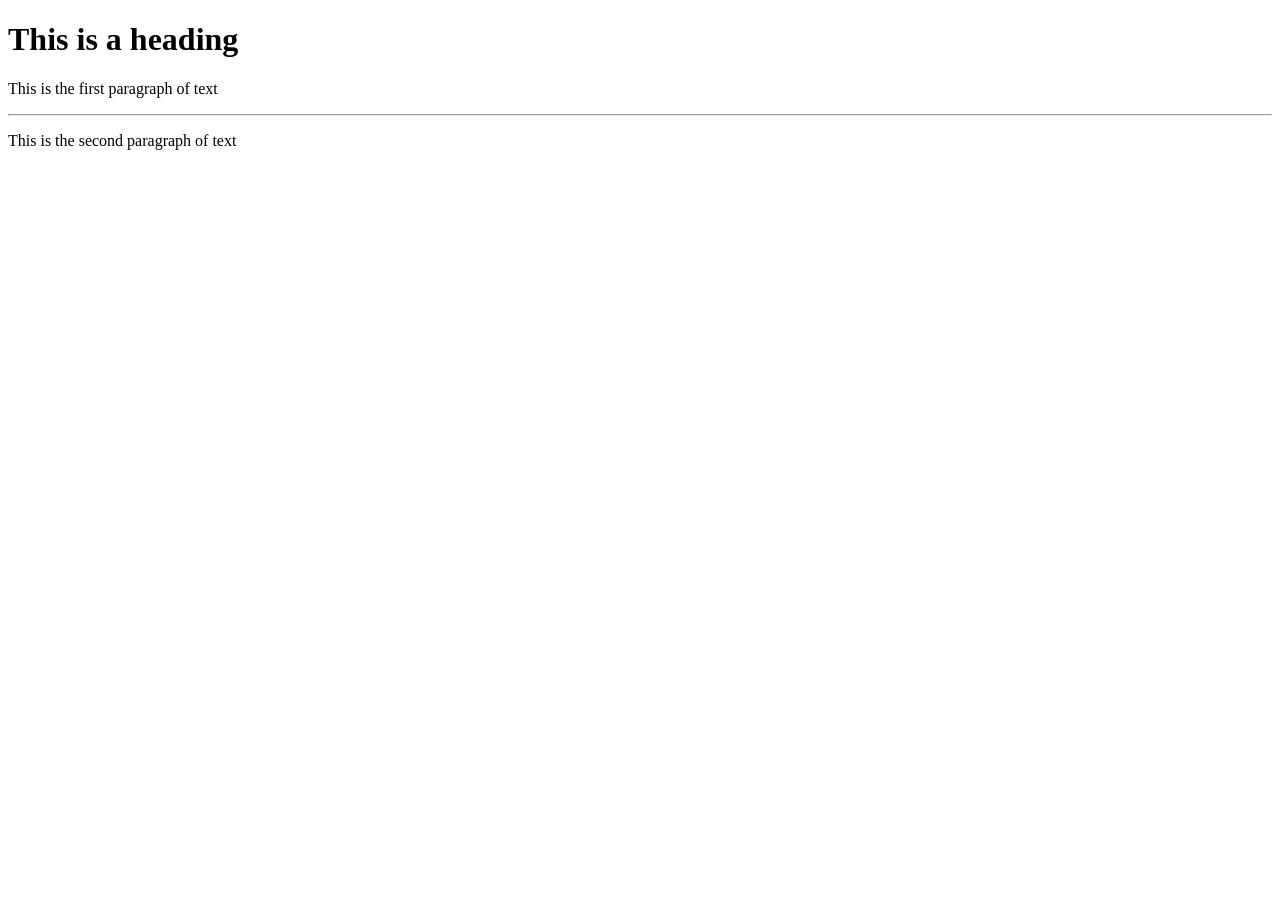
==== index.html @ 6bb5c96d "second commit" ====
<!DOCTYPE html>

<html>
  <head>
    <title>Sample Web Page</title>
  </head>

  <body>
    <h1>This is a heading</h1>
    <p>This is the first paragraph of text</p>
    <hr />
    <p>This is the second paragraph of text</p>
  </body>

</html>
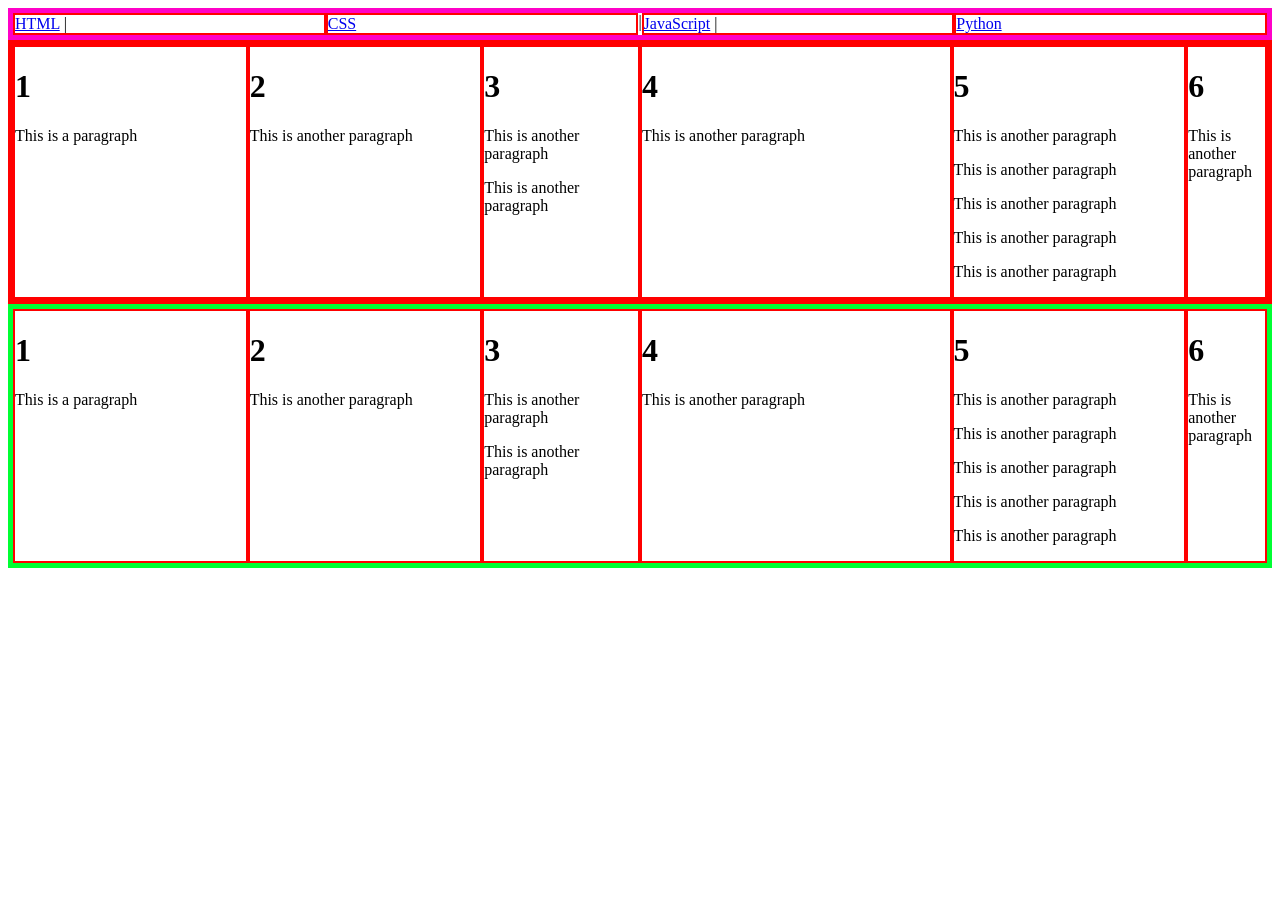
==== commit bba6366d: "changes flex to index" ====
--- a/index.html
+++ b/index.html
@@ -3,13 +3,92 @@
 <html>
   <head>
     <title>Sample Web Page</title>
+    <link rel="stylesheet" type="text/css" href="flex.css" />
+
   </head>
 
   <body>
-    <h1>This is a heading</h1>
-    <p>This is the first paragraph of text</p>
-    <hr />
-    <p>This is the second paragraph of text</p>
+    
+    <nav>
+    <div class="nav_bar" >
+        <div class="flex-item" style="flex: 1">
+            <a href="/html/">HTML</a> |
+        </div>
+        <div class="flex-item" style="flex: 1">
+            <a href="/css/">CSS</a>
+        </div> 
+    |   <div class="flex-item" style="flex: 1">
+            <a href="/js/">JavaScript</a> |
+        </div>
+        <div class="flex-item" style="flex: 1">
+            <a href="/python/">Python</a>
+        </div>
+    </div>
+    </nav>
+
+    <div class="flex-container">
+        <div class="flex-item" style="flex: 3;">
+            <h1>1</h1>
+            <p>This is a paragraph</p>
+        </div>
+        <div class="flex-item" style="flex: 3;">
+            <h1>2</h1>
+            <p>This is another paragraph</p>
+        </div>
+        <div class="flex-item" style="flex: 2;">
+            <h1>3</h1>
+            <p>This is another paragraph</p>
+            <p>This is another paragraph</p>
+        </div>
+        <div class="flex-item" style="flex: 4;">
+            <h1>4</h1>
+            <p>This is another paragraph</p>
+        </div>
+        <div class="flex-item" style="flex: 3;">
+            <h1>5</h1>
+            <p>This is another paragraph</p>
+            <p>This is another paragraph</p>
+            <p>This is another paragraph</p>
+            <p>This is another paragraph</p>
+            <p>This is another paragraph</p>
+        </div>
+        <div class="flex-item" style="flex: 1;">
+            <h1>6</h1>
+            <p>This is another paragraph</p>
+        </div>
+    </div>
+    <div class="flex-container2">
+        <div class="flex-item" style="flex: 3;">
+            <h1>1</h1>
+            <p>This is a paragraph</p>
+        </div>
+        <div class="flex-item" style="flex: 3;">
+            <h1>2</h1>
+            <p>This is another paragraph</p>
+        </div>
+        <div class="flex-item" style="flex: 2;">
+            <h1>3</h1>
+            <p>This is another paragraph</p>
+            <p>This is another paragraph</p>
+        </div>
+        <div class="flex-item" style="flex: 4;">
+            <h1>4</h1>
+            <p>This is another paragraph</p>
+        </div>
+        <div class="flex-item" style="flex: 3;">
+            <h1>5</h1>
+            <p>This is another paragraph</p>
+            <p>This is another paragraph</p>
+            <p>This is another paragraph</p>
+            <p>This is another paragraph</p>
+            <p>This is another paragraph</p>
+        </div>
+        <div class="flex-item" style="flex: 1;">
+            <h1>6</h1>
+            <p>This is another paragraph</p>
+        </div>
+    </div>
   </body>
 
 </html>
+
--- a/flex.css
+++ b/flex.css
@@ -0,0 +1,28 @@
+.flex-container {
+    display: flex;
+    border-style: solid;
+    border-width: 5px;
+    border-color: red;
+    flex-direction: row;
+}
+
+.nav_bar {
+    display: flex;
+    border-style: solid;
+    border-width: 5px;
+    border-color: rgb(255, 0, 200);
+    flex-direction: row;
+}
+
+.flex-container2 {
+    display: flex;
+    border-style: solid;
+    border-width: 5px;
+    border-color: rgb(0, 255, 51);
+    flex-direction: row;
+}
+.flex-item {
+    border-style: solid;
+    border-width: 2px;
+    border-color: red;
+}
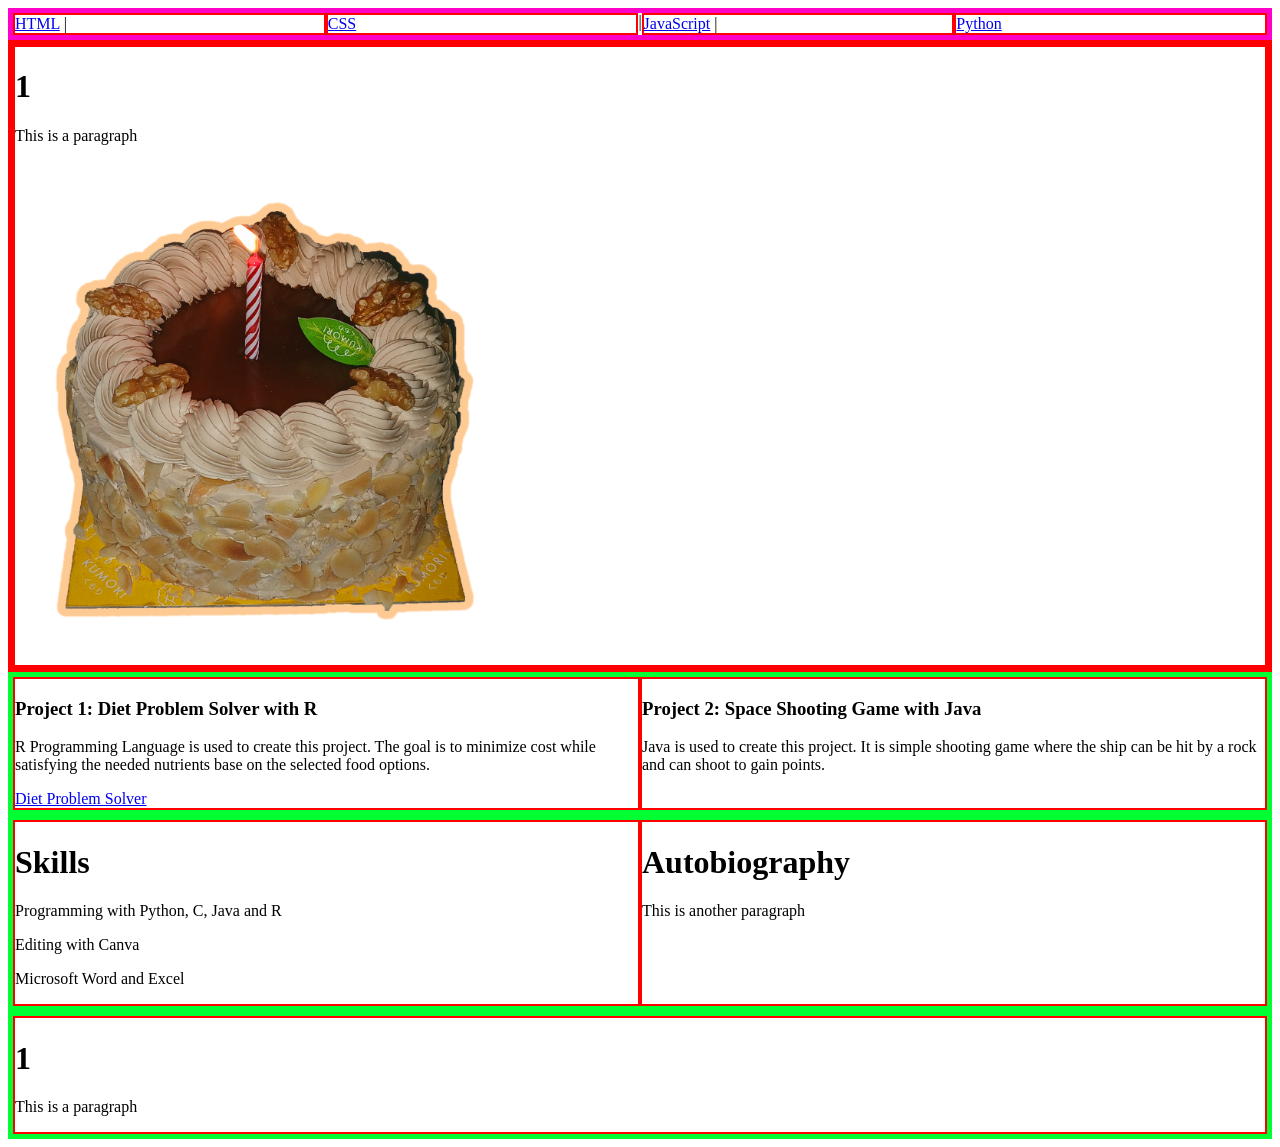
==== commit c11b610a: "edited index" ====
--- a/index.html
+++ b/index.html
@@ -30,64 +30,43 @@
         <div class="flex-item" style="flex: 3;">
             <h1>1</h1>
             <p>This is a paragraph</p>
+            <img src="images/cake.png" width="500" height="500" alignment>
+        </div>
+    </div>
+
+    <div class="flex-container2">
+        <div class="flex-item" style="flex: 3;">
+            <h3>Project 1: Diet Problem Solver with R</h3>
+            <p>R Programming Language is used to create this project. The goal is to minimize cost while satisfying the needed nutrients base on the selected food options.</p>
+            <a href="https://pa-aguilar.shinyapps.io/dietproblemsolver/"> Diet Problem Solver</a>
         </div>
         <div class="flex-item" style="flex: 3;">
-            <h1>2</h1>
-            <p>This is another paragraph</p>
+            <h3>Project 2: Space Shooting Game with Java</h3>
+            <p>Java is used to create this project. It is simple shooting game where the ship can be hit by a rock and can shoot to gain points.</p>
         </div>
-        <div class="flex-item" style="flex: 2;">
-            <h1>3</h1>
-            <p>This is another paragraph</p>
-            <p>This is another paragraph</p>
-        </div>
-        <div class="flex-item" style="flex: 4;">
-            <h1>4</h1>
-            <p>This is another paragraph</p>
+    </div>
+
+    <div class="flex-container3">
+        <div class="flex-item" style="flex: 3;">
+            <h1>Skills</h1>
+            <p>Programming with Python, C, Java and R</p>
+            <p>Editing with Canva</p>
+            <p>Microsoft Word and Excel</p>
         </div>
         <div class="flex-item" style="flex: 3;">
-            <h1>5</h1>
-            <p>This is another paragraph</p>
-            <p>This is another paragraph</p>
-            <p>This is another paragraph</p>
-            <p>This is another paragraph</p>
-            <p>This is another paragraph</p>
-        </div>
-        <div class="flex-item" style="flex: 1;">
-            <h1>6</h1>
+            <h1>Autobiography</h1>
             <p>This is another paragraph</p>
         </div>
     </div>
-    <div class="flex-container2">
+
+    <div class="flex-container4">
         <div class="flex-item" style="flex: 3;">
             <h1>1</h1>
             <p>This is a paragraph</p>
         </div>
-        <div class="flex-item" style="flex: 3;">
-            <h1>2</h1>
-            <p>This is another paragraph</p>
-        </div>
-        <div class="flex-item" style="flex: 2;">
-            <h1>3</h1>
-            <p>This is another paragraph</p>
-            <p>This is another paragraph</p>
-        </div>
-        <div class="flex-item" style="flex: 4;">
-            <h1>4</h1>
-            <p>This is another paragraph</p>
-        </div>
-        <div class="flex-item" style="flex: 3;">
-            <h1>5</h1>
-            <p>This is another paragraph</p>
-            <p>This is another paragraph</p>
-            <p>This is another paragraph</p>
-            <p>This is another paragraph</p>
-            <p>This is another paragraph</p>
-        </div>
-        <div class="flex-item" style="flex: 1;">
-            <h1>6</h1>
-            <p>This is another paragraph</p>
-        </div>
     </div>
+
+
   </body>
 
 </html>
--- a/flex.css
+++ b/flex.css
@@ -25,4 +25,31 @@
     border-style: solid;
     border-width: 2px;
     border-color: red;
-}+}
+
+.flex-container3 {
+    display: flex;
+    border-style: solid;
+    border-width: 5px;
+    border-color: rgb(0, 255, 51);
+    flex-direction: row;
+}
+.flex-item {
+    border-style: solid;
+    border-width: 2px;
+    border-color: red;
+}
+
+.flex-container4 {
+    display: flex;
+    border-style: solid;
+    border-width: 5px;
+    border-color: rgb(0, 255, 51);
+    flex-direction: row;
+}
+.flex-item {
+    border-style: solid;
+    border-width: 2px;
+    border-color: red;
+}
+
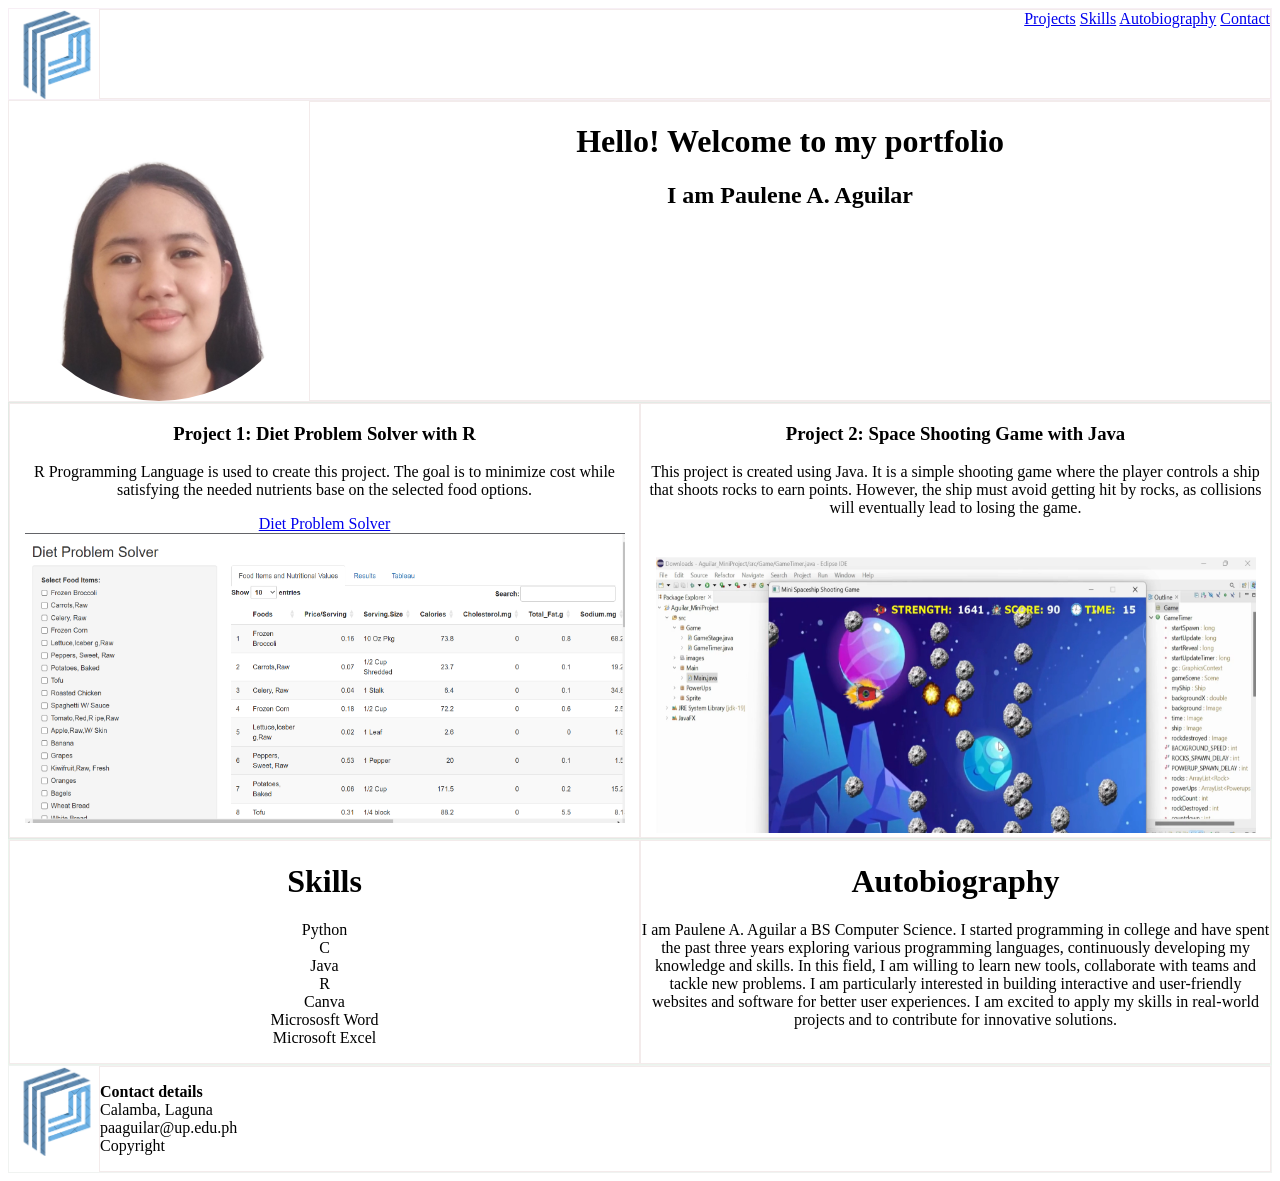
==== commit 50013b6f: "fixed layout" ====
--- a/index.html
+++ b/index.html
@@ -2,7 +2,7 @@
 
 <html>
   <head>
-    <title>Sample Web Page</title>
+    <title>Portfolio</title>
     <link rel="stylesheet" type="text/css" href="flex.css" />
 
   </head>
@@ -11,58 +11,65 @@
     
     <nav>
     <div class="nav_bar" >
-        <div class="flex-item" style="flex: 1">
-            <a href="/html/">HTML</a> |
-        </div>
-        <div class="flex-item" style="flex: 1">
-            <a href="/css/">CSS</a>
-        </div> 
-    |   <div class="flex-item" style="flex: 1">
-            <a href="/js/">JavaScript</a> |
-        </div>
-        <div class="flex-item" style="flex: 1">
-            <a href="/python/">Python</a>
+        <img src="images/logo.png" width="90" height="90">
+        <div class="flex-item" id="navselect" style="flex: 1">
+            <a href="#projects"> Projects</a>
+            <a href="#skills_autobio"> Skills</a>
+            <a href="#skills_autobio"> Autobiography</a>
+            <a href="#contact"> Contact</a>
         </div>
     </div>
     </nav>
 
     <div class="flex-container">
+        <img class="img" src="images/me.png" alt="paulene" style="width: 300px;">
         <div class="flex-item" style="flex: 3;">
-            <h1>1</h1>
-            <p>This is a paragraph</p>
-            <img src="images/cake.png" width="500" height="500" alignment>
+            <h1 class="intro">Hello! Welcome to my portfolio</h1>
+            <h2 class="intro">I am Paulene A. Aguilar</h2>
         </div>
     </div>
 
-    <div class="flex-container2">
+    <div class="flex-container2" id="projects">
         <div class="flex-item" style="flex: 3;">
             <h3>Project 1: Diet Problem Solver with R</h3>
             <p>R Programming Language is used to create this project. The goal is to minimize cost while satisfying the needed nutrients base on the selected food options.</p>
             <a href="https://pa-aguilar.shinyapps.io/dietproblemsolver/"> Diet Problem Solver</a>
+            <img src="images/rproject.png" width="600" height="290">
         </div>
         <div class="flex-item" style="flex: 3;">
             <h3>Project 2: Space Shooting Game with Java</h3>
-            <p>Java is used to create this project. It is simple shooting game where the ship can be hit by a rock and can shoot to gain points.</p>
+            <p>
+                This project is created using Java. It is a simple shooting game where the player controls a ship that shoots rocks to earn points. However, the ship must avoid getting hit by rocks, as collisions will eventually lead to losing the game.
+            </p>           
+            <img src="images/javaproject.png" width="600" height="300">
         </div>
     </div>
 
-    <div class="flex-container3">
+    <div class="flex-container3" id="skills_autobio">
         <div class="flex-item" style="flex: 3;">
             <h1>Skills</h1>
-            <p>Programming with Python, C, Java and R</p>
-            <p>Editing with Canva</p>
-            <p>Microsoft Word and Excel</p>
+            <p> Python <br> C <br> Java <br>  R <br> Canva <br> Micrososft Word <br> Microsoft Excel </p>
         </div>
         <div class="flex-item" style="flex: 3;">
             <h1>Autobiography</h1>
-            <p>This is another paragraph</p>
+            <p>I am Paulene A. Aguilar a BS Computer Science.
+            I started programming in college and have spent the past three years exploring various programming languages, continuously developing my knowledge and skills.
+            In this field, I am willing to learn new tools, collaborate with teams and tackle new problems.
+            I am particularly interested in building interactive and user-friendly websites and software for better user experiences.
+            I am excited to apply my skills in real-world projects and to contribute for innovative solutions.
+            </p>
         </div>
     </div>
 
-    <div class="flex-container4">
+    <div class="flex-container4" id="contact">
+        <img src="images/logo.png" alt="logo" width="90" height="90">
         <div class="flex-item" style="flex: 3;">
-            <h1>1</h1>
-            <p>This is a paragraph</p>
+            <p class="footer" id="contacts">
+            <strong>Contact details</strong><br>
+            Calamba, Laguna <br>
+            paaguilar@up.edu.ph <br>
+            Copyright <br>
+            </p>
         </div>
     </div>
 
--- a/flex.css
+++ b/flex.css
@@ -1,55 +1,75 @@
 .flex-container {
     display: flex;
     border-style: solid;
-    border-width: 5px;
-    border-color: red;
+    border-width: 1px;
+    border-color: rgb(242, 236, 236);
     flex-direction: row;
 }
 
 .nav_bar {
     display: flex;
     border-style: solid;
-    border-width: 5px;
-    border-color: rgb(255, 0, 200);
+    border-width: 1px;
+    border-color: rgb(247, 239, 245);
     flex-direction: row;
 }
 
 .flex-container2 {
     display: flex;
     border-style: solid;
-    border-width: 5px;
-    border-color: rgb(0, 255, 51);
+    border-width: 1px;
+    border-color: rgb(227, 234, 229);
     flex-direction: row;
 }
 .flex-item {
     border-style: solid;
-    border-width: 2px;
-    border-color: red;
+    border-width: 1px;
+    border-color: rgb(243, 237, 237);
 }
 
 .flex-container3 {
     display: flex;
     border-style: solid;
-    border-width: 5px;
-    border-color: rgb(0, 255, 51);
+    border-width: 1px;
+    border-color: rgb(235, 244, 237);
     flex-direction: row;
 }
 .flex-item {
     border-style: solid;
-    border-width: 2px;
-    border-color: red;
+    border-width: 1px;
+    border-color: rgb(240, 236, 236);
 }
 
 .flex-container4 {
     display: flex;
     border-style: solid;
-    border-width: 5px;
-    border-color: rgb(0, 255, 51);
+    border-width: 1px;
+    border-color: rgb(240, 243, 241);
     flex-direction: row;
 }
 .flex-item {
     border-style: solid;
-    border-width: 2px;
-    border-color: red;
+    border-width: 1px;
+    border-color: rgb(243, 235, 235);
+    text-align:center;
 }
 
+.img {
+    border-radius: 50%;
+}
+
+.intro{
+    text-align:center;
+}
+
+.footer{
+    text-align: right;
+}
+
+#contacts{
+    text-align: left;
+}
+
+#navselect{
+    text-align: right;
+}
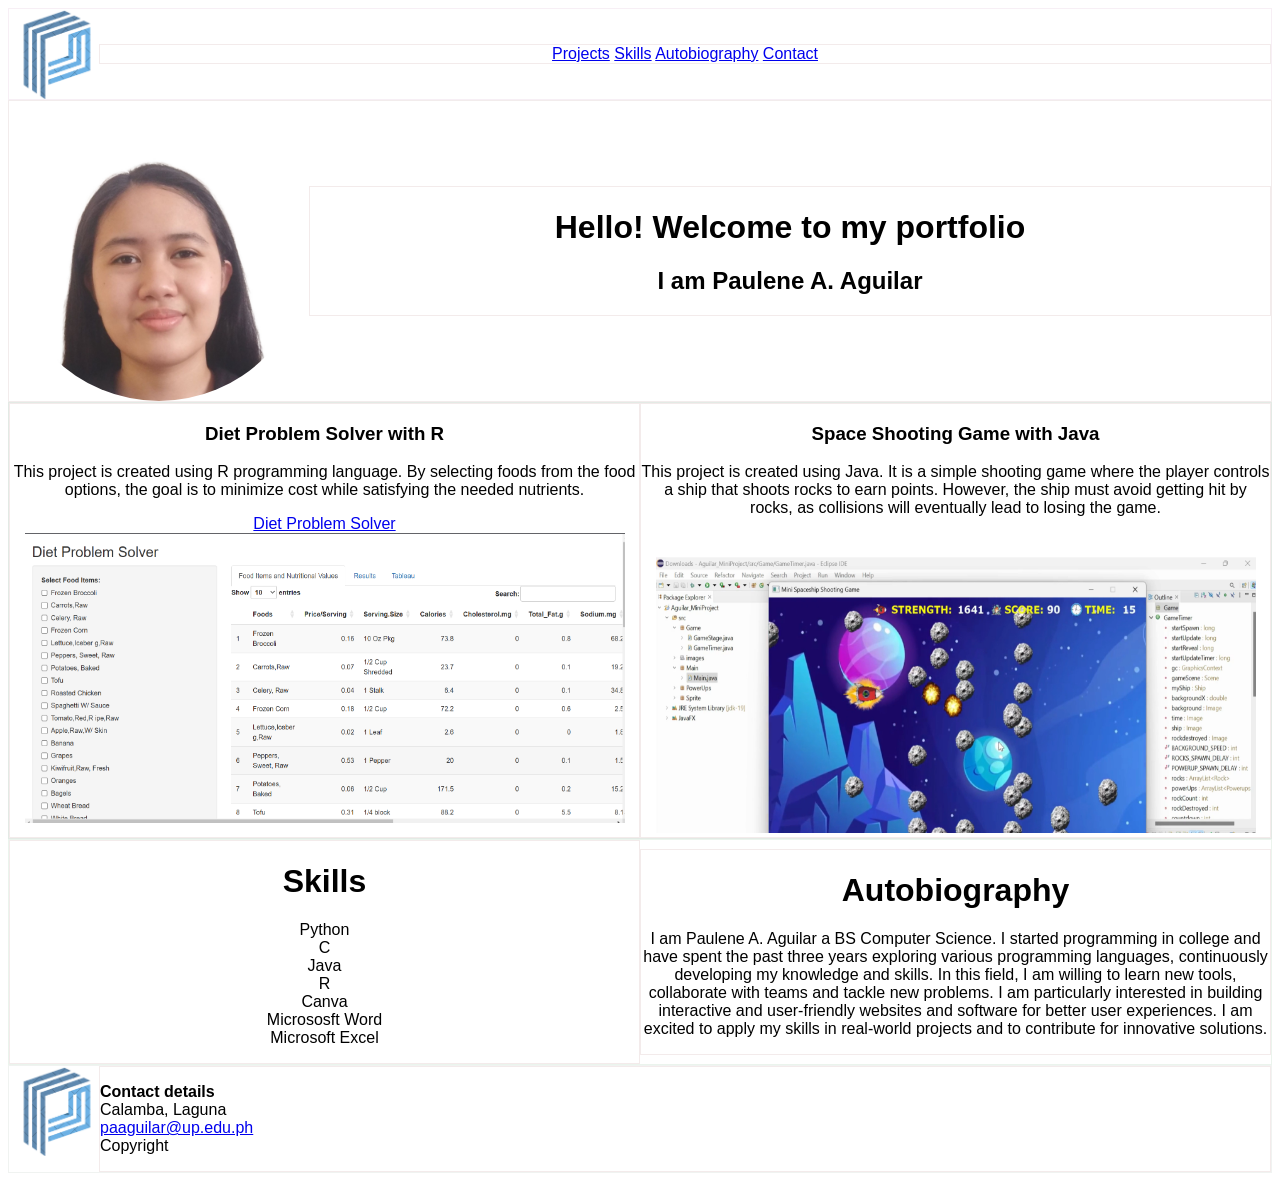
==== commit 8c5d5692: "fixed some alignments" ====
--- a/index.html
+++ b/index.html
@@ -31,17 +31,19 @@
 
     <div class="flex-container2" id="projects">
         <div class="flex-item" style="flex: 3;">
-            <h3>Project 1: Diet Problem Solver with R</h3>
-            <p>R Programming Language is used to create this project. The goal is to minimize cost while satisfying the needed nutrients base on the selected food options.</p>
-            <a href="https://pa-aguilar.shinyapps.io/dietproblemsolver/"> Diet Problem Solver</a>
-            <img src="images/rproject.png" width="600" height="290">
+            <h3>Diet Problem Solver with R</h3>
+            <p>
+                This project is created using R programming language. By selecting foods from the food options, the goal is to minimize cost while satisfying the needed nutrients.
+            </p>
+            <a href="https://pa-aguilar.shinyapps.io/dietproblemsolver/"> Diet Problem Solver</a> 
+            <img src="images/rproject.png" width="600" height="290">        
         </div>
         <div class="flex-item" style="flex: 3;">
-            <h3>Project 2: Space Shooting Game with Java</h3>
+            <h3>Space Shooting Game with Java</h3>
             <p>
                 This project is created using Java. It is a simple shooting game where the player controls a ship that shoots rocks to earn points. However, the ship must avoid getting hit by rocks, as collisions will eventually lead to losing the game.
-            </p>           
-            <img src="images/javaproject.png" width="600" height="300">
+            </p> 
+            <img src="images/javaproject.png" width="600" height="300">          
         </div>
     </div>
 
@@ -67,7 +69,7 @@
             <p class="footer" id="contacts">
             <strong>Contact details</strong><br>
             Calamba, Laguna <br>
-            paaguilar@up.edu.ph <br>
+            <a href="mailto: paaguilar@up.edu.ph"> paaguilar@up.edu.ph</a><br>
             Copyright <br>
             </p>
         </div>
--- a/flex.css
+++ b/flex.css
@@ -4,6 +4,8 @@
     border-width: 1px;
     border-color: rgb(242, 236, 236);
     flex-direction: row;
+    align-items: center;
+    font-family: 'Trebuchet MS', 'Lucida Sans Unicode', 'Lucida Grande', 'Lucida Sans', Arial, sans-serif;
 }
 
 .nav_bar {
@@ -12,6 +14,8 @@
     border-width: 1px;
     border-color: rgb(247, 239, 245);
     flex-direction: row;
+    font-family: 'Trebuchet MS', 'Lucida Sans Unicode', 'Lucida Grande', 'Lucida Sans', Arial, sans-serif;
+    align-items: center;
 }
 
 .flex-container2 {
@@ -20,6 +24,7 @@
     border-width: 1px;
     border-color: rgb(227, 234, 229);
     flex-direction: row;
+    font-family: 'Trebuchet MS', 'Lucida Sans Unicode', 'Lucida Grande', 'Lucida Sans', Arial, sans-serif;
 }
 .flex-item {
     border-style: solid;
@@ -33,6 +38,8 @@
     border-width: 1px;
     border-color: rgb(235, 244, 237);
     flex-direction: row;
+    font-family: 'Trebuchet MS', 'Lucida Sans Unicode', 'Lucida Grande', 'Lucida Sans', Arial, sans-serif;
+    align-items: center;
 }
 .flex-item {
     border-style: solid;
@@ -46,6 +53,7 @@
     border-width: 1px;
     border-color: rgb(240, 243, 241);
     flex-direction: row;
+    font-family: 'Trebuchet MS', 'Lucida Sans Unicode', 'Lucida Grande', 'Lucida Sans', Arial, sans-serif;
 }
 .flex-item {
     border-style: solid;
@@ -71,5 +79,5 @@
 }
 
 #navselect{
-    text-align: right;
+    text-align: center;
 }
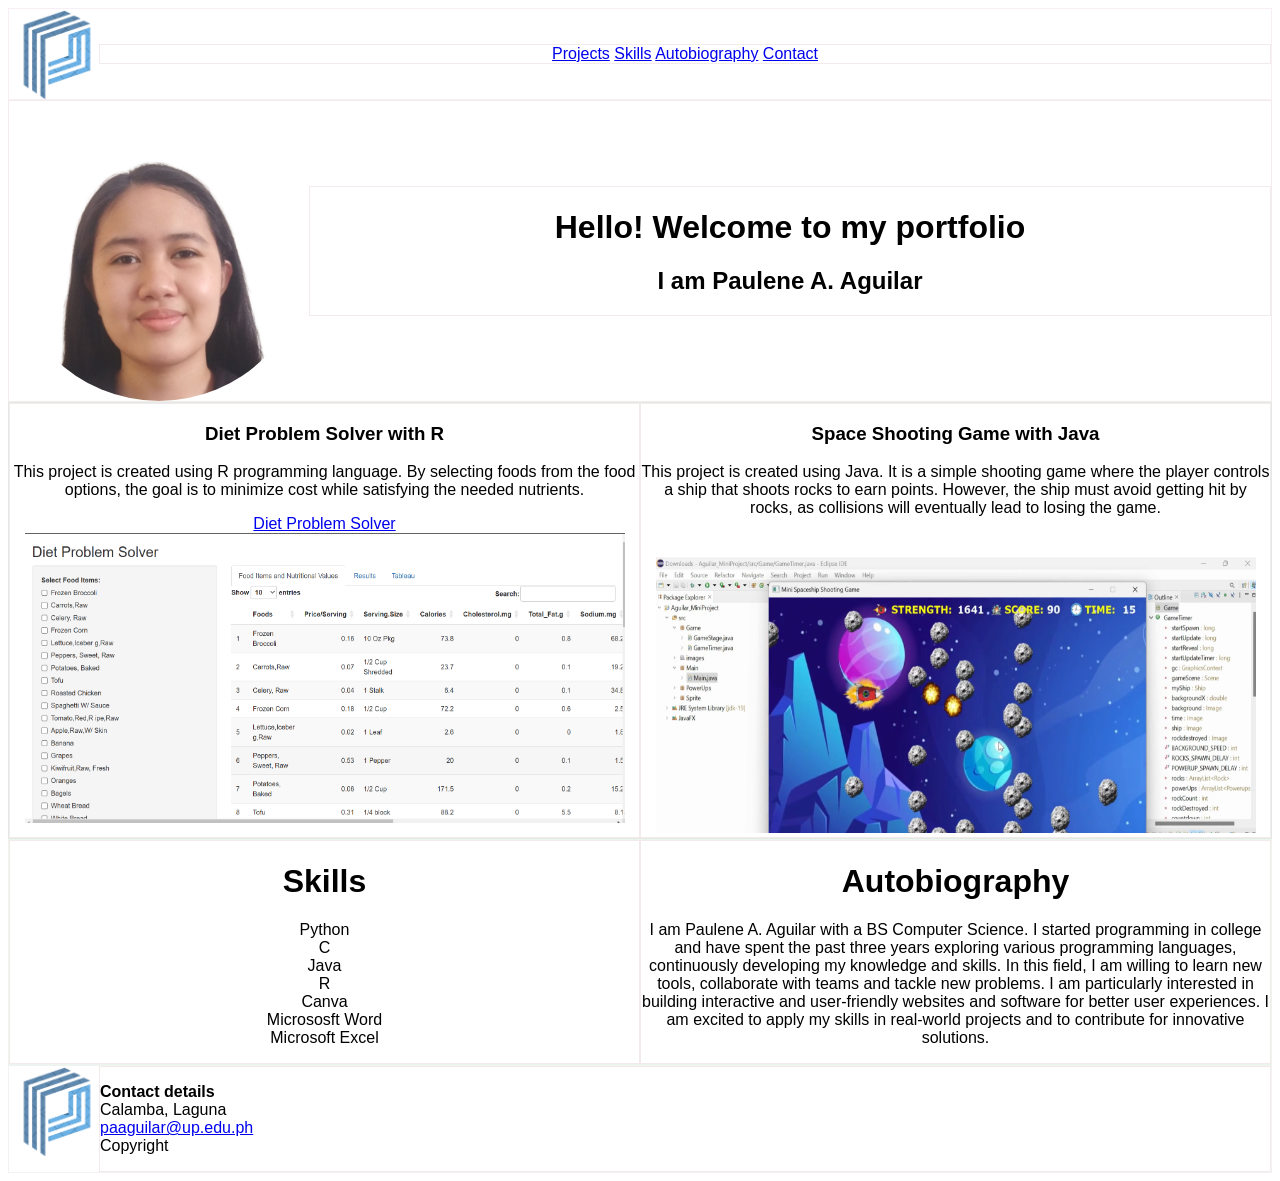
==== commit 01913ed0: "final commit" ====
--- a/index.html
+++ b/index.html
@@ -54,7 +54,7 @@
         </div>
         <div class="flex-item" style="flex: 3;">
             <h1>Autobiography</h1>
-            <p>I am Paulene A. Aguilar a BS Computer Science.
+            <p>I am Paulene A. Aguilar with a BS Computer Science.
             I started programming in college and have spent the past three years exploring various programming languages, continuously developing my knowledge and skills.
             In this field, I am willing to learn new tools, collaborate with teams and tackle new problems.
             I am particularly interested in building interactive and user-friendly websites and software for better user experiences.
--- a/flex.css
+++ b/flex.css
@@ -5,7 +5,7 @@
     border-color: rgb(242, 236, 236);
     flex-direction: row;
     align-items: center;
-    font-family: 'Trebuchet MS', 'Lucida Sans Unicode', 'Lucida Grande', 'Lucida Sans', Arial, sans-serif;
+    font-family: Tahoma, sans-serif;
 }
 
 .nav_bar {
@@ -14,7 +14,7 @@
     border-width: 1px;
     border-color: rgb(247, 239, 245);
     flex-direction: row;
-    font-family: 'Trebuchet MS', 'Lucida Sans Unicode', 'Lucida Grande', 'Lucida Sans', Arial, sans-serif;
+    font-family: Tahoma, sans-serif;
     align-items: center;
 }
 
@@ -24,7 +24,7 @@
     border-width: 1px;
     border-color: rgb(227, 234, 229);
     flex-direction: row;
-    font-family: 'Trebuchet MS', 'Lucida Sans Unicode', 'Lucida Grande', 'Lucida Sans', Arial, sans-serif;
+    font-family: Tahoma, sans-serif;
 }
 .flex-item {
     border-style: solid;
@@ -38,7 +38,7 @@
     border-width: 1px;
     border-color: rgb(235, 244, 237);
     flex-direction: row;
-    font-family: 'Trebuchet MS', 'Lucida Sans Unicode', 'Lucida Grande', 'Lucida Sans', Arial, sans-serif;
+    font-family: Tahoma, sans-serif;
     align-items: center;
 }
 .flex-item {
@@ -53,7 +53,7 @@
     border-width: 1px;
     border-color: rgb(240, 243, 241);
     flex-direction: row;
-    font-family: 'Trebuchet MS', 'Lucida Sans Unicode', 'Lucida Grande', 'Lucida Sans', Arial, sans-serif;
+    font-family: Tahoma, sans-serif;
 }
 .flex-item {
     border-style: solid;
